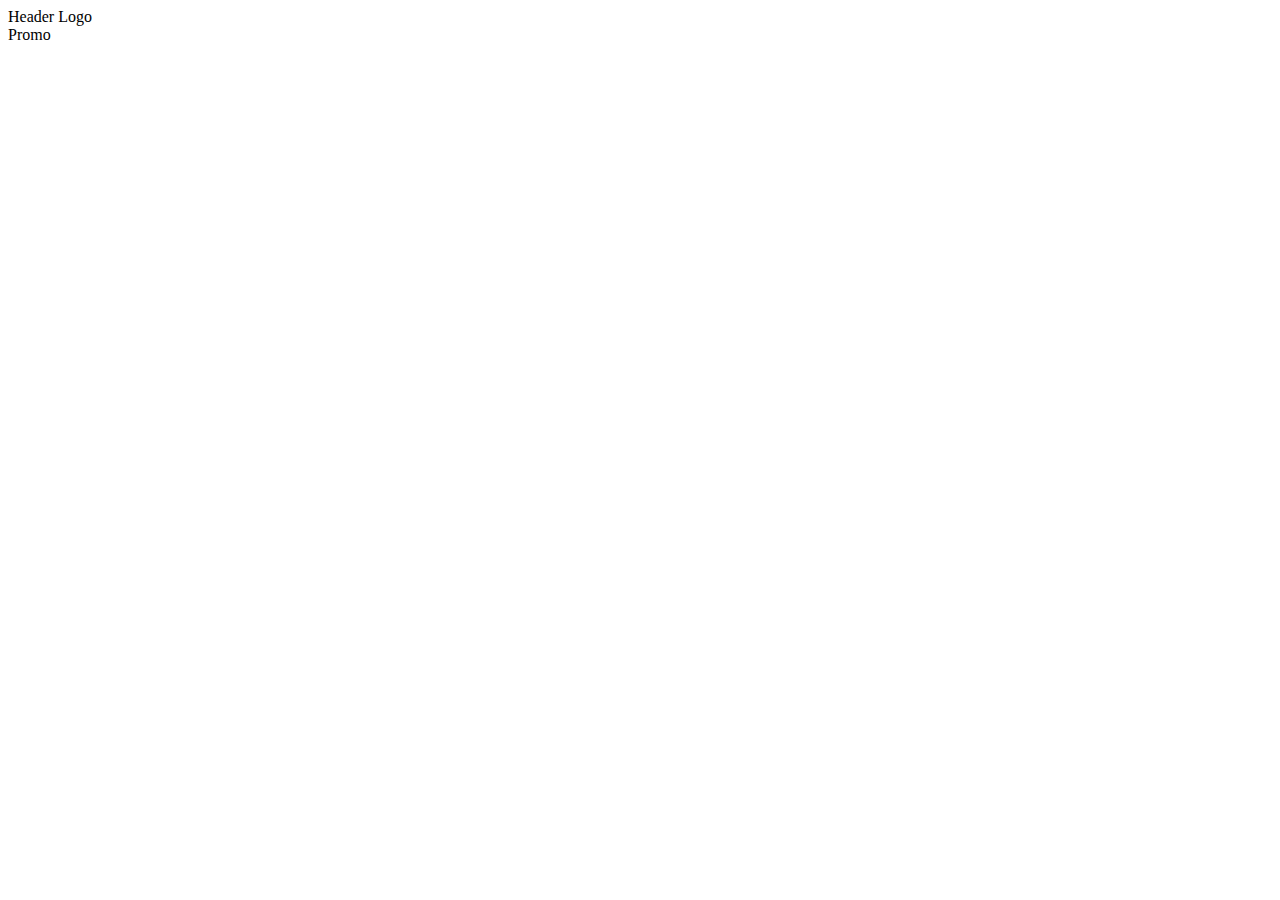
==== index.html @ 5ea245bc "Promo block added" ====
<!DOCTYPE html>
<html lang="en">
<head>
  <meta charset="UTF-8">
  <title>Document</title>
</head>
<body>

  <header class="page-header">
    Header Logo
  </header>

  <div class="promo">
    Promo
  </div>

</body>
</html>
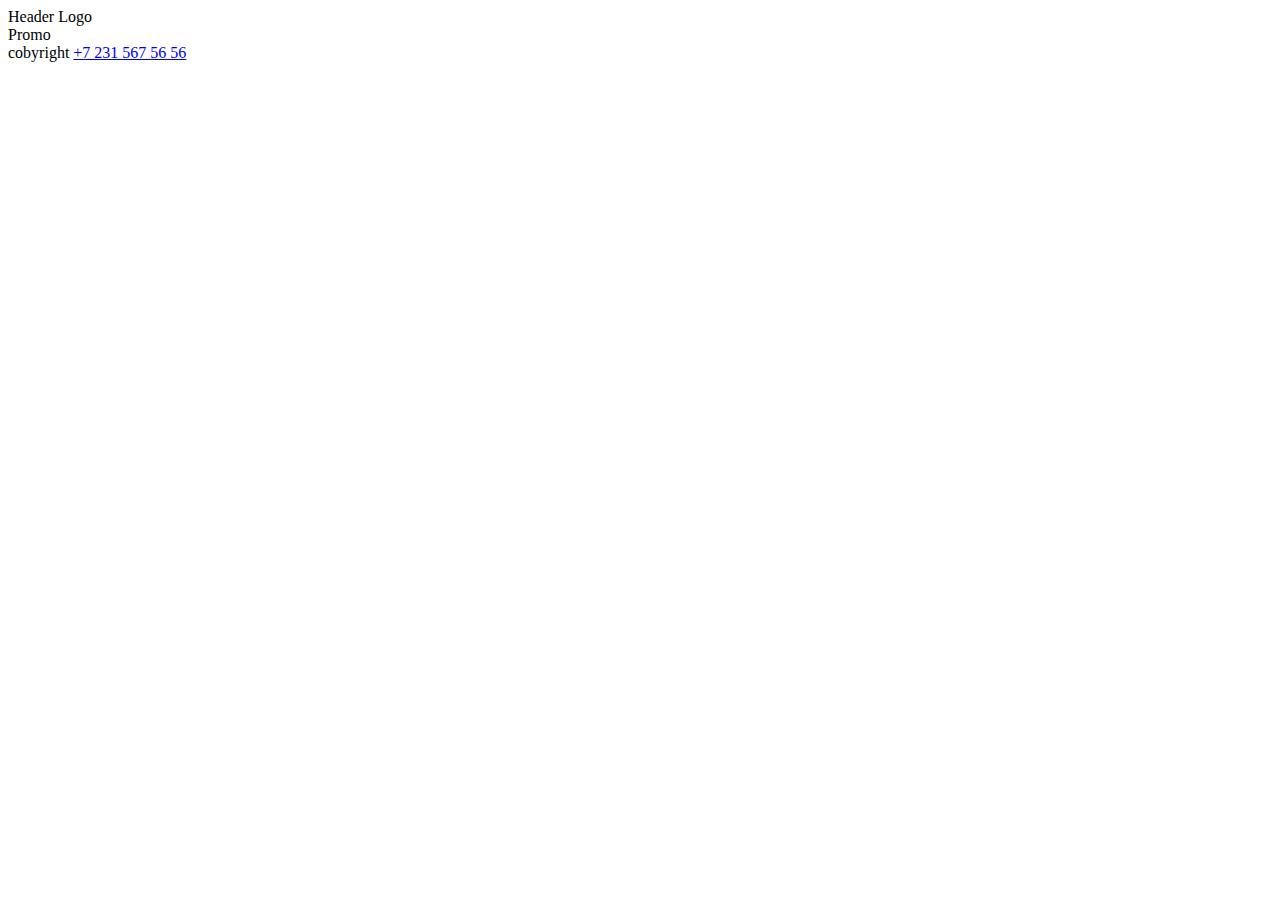
==== commit da09ad55: "Footer added" ====
--- a/index.html
+++ b/index.html
@@ -14,5 +14,10 @@
     Promo
   </div>
 
+ <footer class="page-footer">
+   cobyright
+   <a href="tel:+72315675656">+7 231 567 56 56</a>
+ </footer>
+
 </body>
 </html>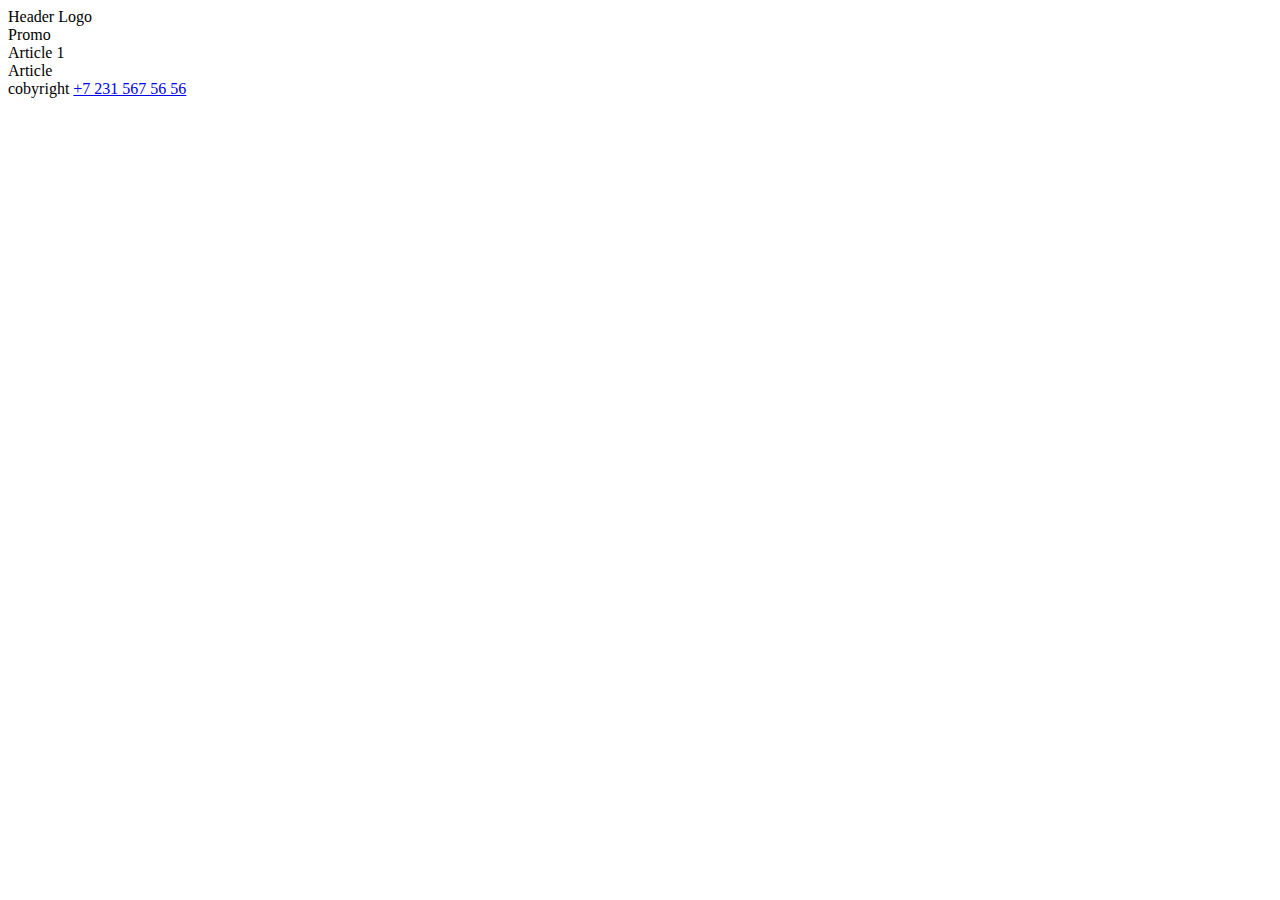
==== commit 0d14bf99: "Two articles added" ====
--- a/index.html
+++ b/index.html
@@ -14,6 +14,15 @@
     Promo
   </div>
 
+<div>
+  <article>
+    Article 1
+  </article>
+  <article>
+    Article
+  </article>
+</div>
+
  <footer class="page-footer">
    cobyright
    <a href="tel:+72315675656">+7 231 567 56 56</a>
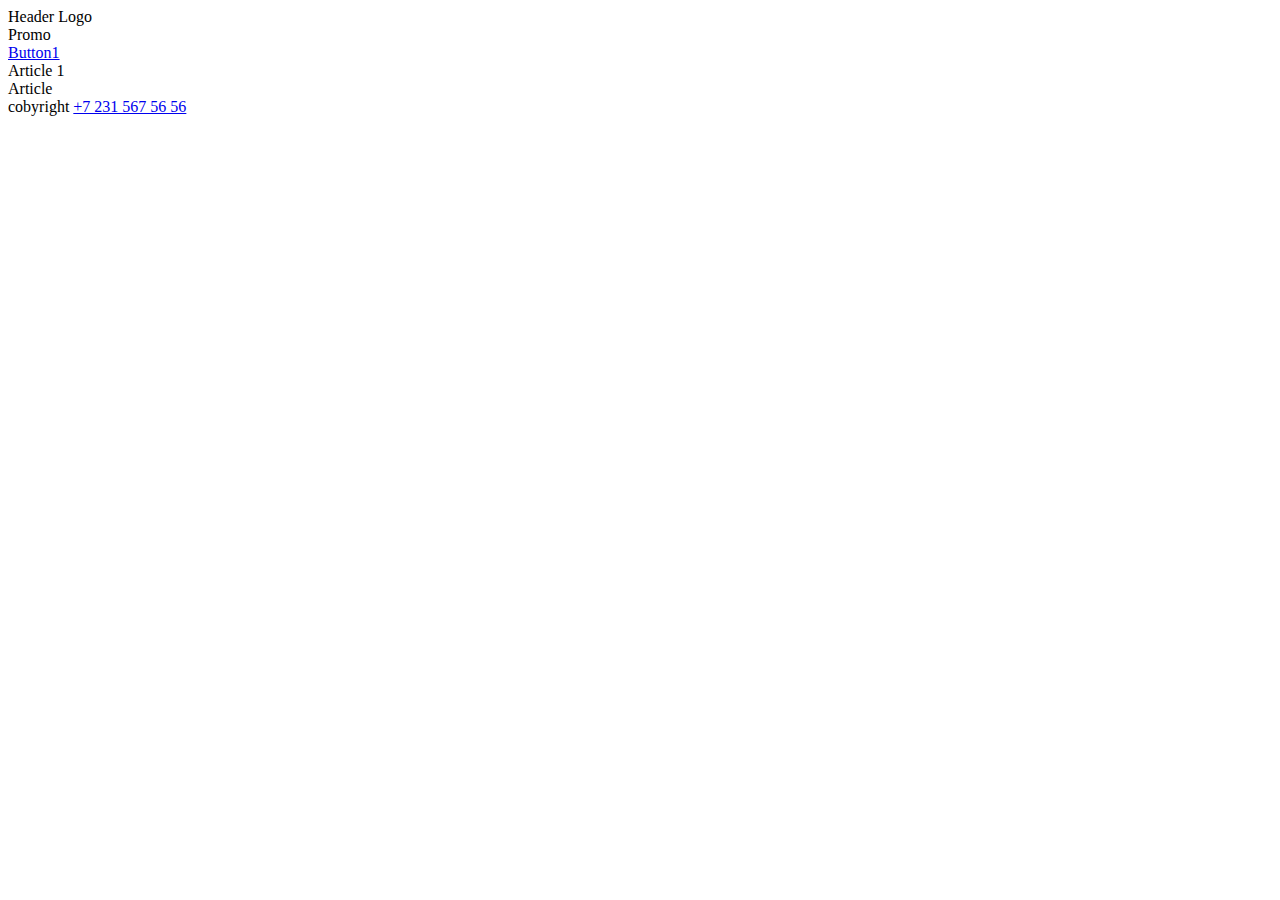
==== commit 4daf5ae9: "Button added" ====
--- a/index.html
+++ b/index.html
@@ -12,6 +12,9 @@
 
   <div class="promo">
     Promo
+    <div class="button">
+      <a href="#">Button1</a>
+    </div>
   </div>
 
 <div>
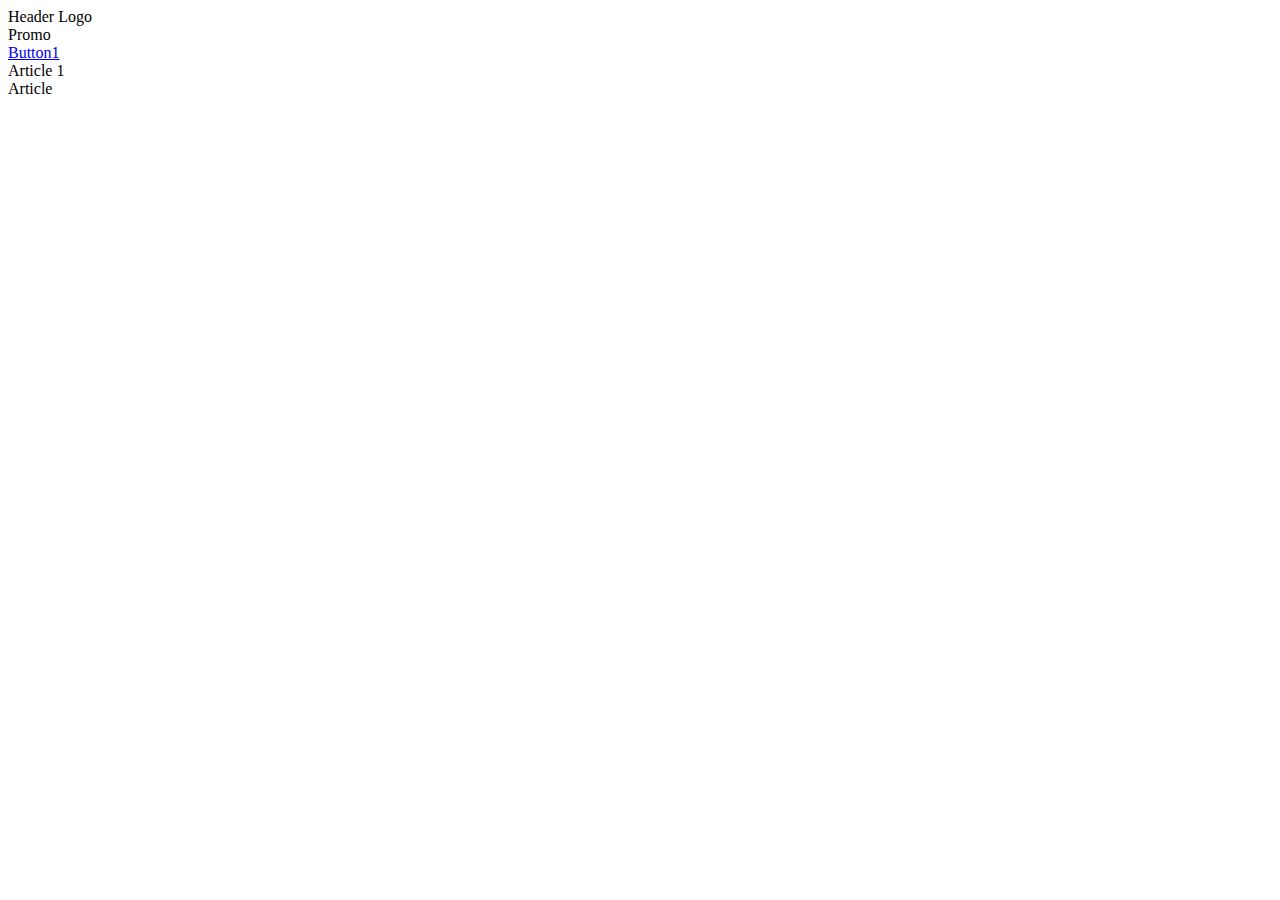
==== commit 4733f893: "Catalog added" ====
--- a/index.html
+++ b/index.html
@@ -26,10 +26,5 @@
   </article>
 </div>
 
- <footer class="page-footer">
-   cobyright
-   <a href="tel:+72315675656">+7 231 567 56 56</a>
- </footer>
-
 </body>
 </html>